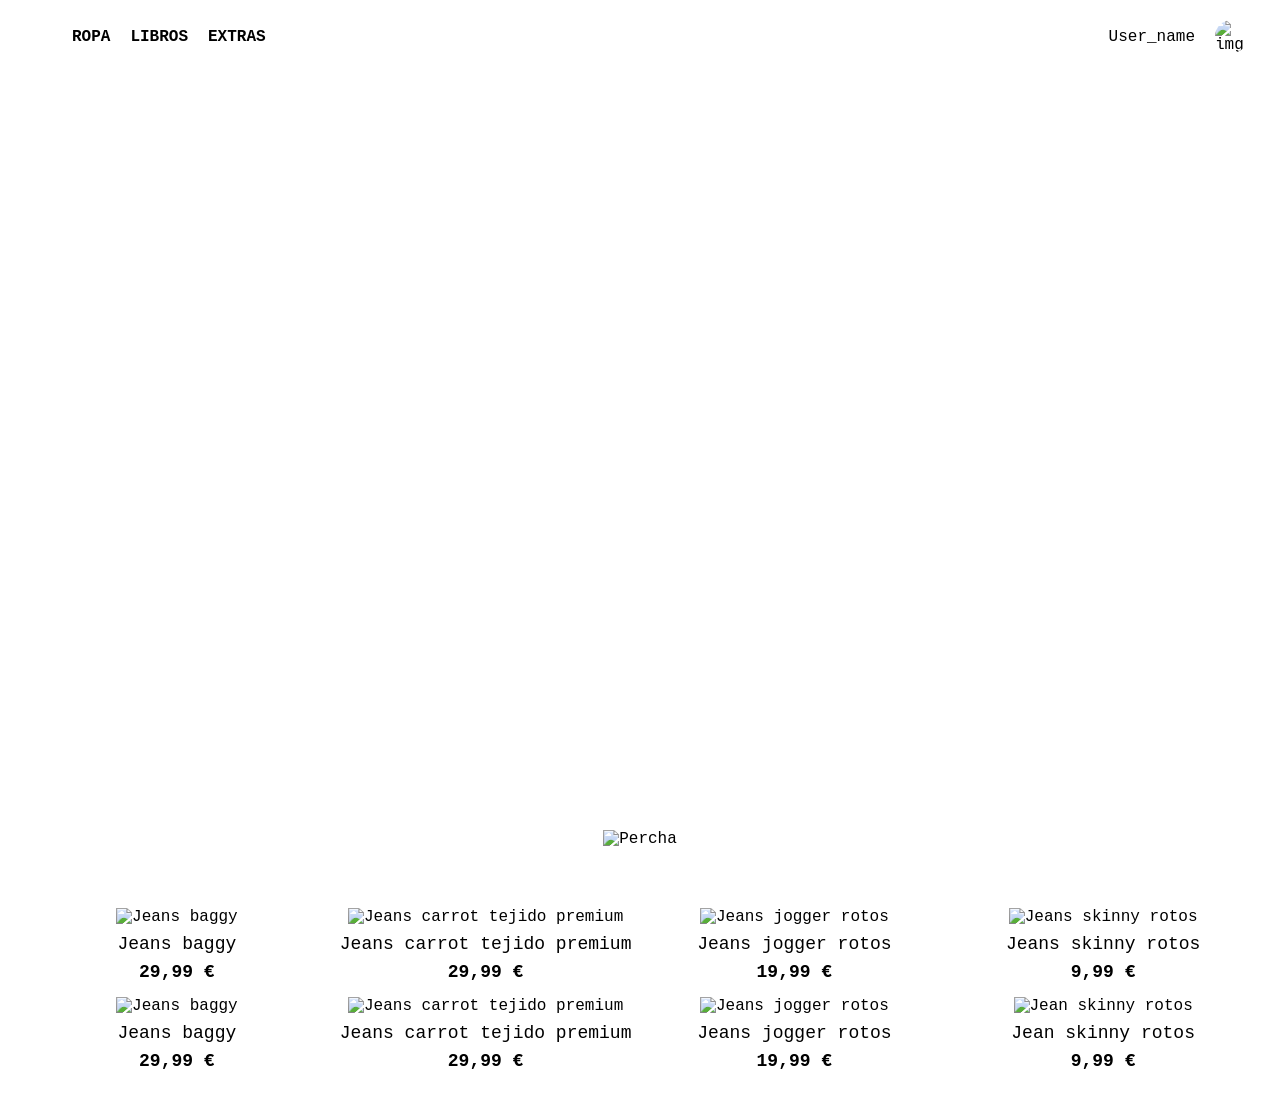
==== paginas/hombre.html @ a071d0be "Todo hecho faltan retoques" ====
<!DOCTYPE html>
<html lang="es">

<head>
    <meta charset="UTF-8">
    <meta name="viewport" content="width=device-width, initial-scale=1.0">
    <title>Hombre</title>
    <link rel="stylesheet" href="../index.css">
</head>

<body>
    <section class="rebajas-hombre">
        <nav class="navegador">
            <ul class="nav-links">
                <li>ROPA</li>
                <li>LIBROS</li>
                <li>EXTRAS</li>
            </ul>
            <div class="user">
                <p>User_name</p>
                <img src="/resources/img/logo_marca.png" alt="img-user">
            </div>
        </nav>

        <div class="texto-rebajas">
            <h1>REBAJAS</h1>
            <p>MIRTO</p>
            <h2>-10% -20% -30% -40% -50%</h2>
        </div>
    </section>

    <header class="buscador-hombre">
        <div class="logo">
            <img src="/resources/img/logo_marca.png" alt="Percha" class="icono">
        </div>
    </header>


    <main class="productos">
        <div class="producto">
            <img src="../resources/img/model_man_01.png" alt="Jeans baggy">
            <p>Jeans baggy</p>
            <p class="precio">29,99 €</p>
        </div>
        <div class="producto">
            <img src="../resources/img/model_woman_01.png" alt="Jeans carrot tejido premium">
            <p>Jeans carrot tejido premium</p>
            <p class="precio">29,99 €</p>
        </div>
        <div class="producto">
            <img src="../resources/img/model_man_02.png" alt="Jeans jogger rotos">
            <p>Jeans jogger rotos</p>
            <p class="precio">19,99 €</p>
        </div>
        <div class="producto">
            <img src="../resources/img/model_woman_02.png" alt="Jeans skinny rotos">
            <p>Jeans skinny rotos</p>
            <p class="precio">9,99 €</p>
        </div>
        <div class="producto">
            <img src="../resources/img/model_woman_01.png" alt="Jeans baggy">
            <p>Jeans baggy</p>
            <p class="precio">29,99 €</p>
        </div>
        <div class="producto">
            <img src="../resources/img/model_man_03.png" alt="Jeans carrot tejido premium">
            <p>Jeans carrot tejido premium</p>
            <p class="precio">29,99 €</p>
        </div>
        <div class="producto">
            <img src="../resources/img/model_woman_05.png" alt="Jeans jogger rotos">
            <p>Jeans jogger rotos</p>
            <p class="precio">19,99 €</p>
        </div>
        <div class="producto">
            <img src="../resources/img/model_woman_06.png" alt="Jean skinny rotos">
            <p>Jean skinny rotos</p>
            <p class="precio">9,99 €</p>
        </div>
    </main>
</body>

</html>
---- index.css ----
*{
    margin: 0;
    font-family: 'Courier New', Courier, monospace;
}
.body{
  background-color: #F5F5F5;
}

.todo_index{
    display: flex;
    height: 100vh;
    width: 100%;
}


.login{
    display: flex;
    flex-direction: column;
    width: 40%;
    align-items: center;
    justify-content: space-around;
}

.saludo{
    margin-top: 30px;
    font-size: 35px;
}

.formulario{
    display: flex;
    flex-direction: column;
    gap: 40px;
}
.campo{
    display: flex;
    flex-direction: column;
    gap: 30px;
  
}

input{
    height: 40px;
    width: 230px;
}
.boton-logo{
    display: flex;
    flex-direction: column;
    gap: 20px;
}

button{
    height: 40px;
    width: 230px;
}
.boton-acceso{
    background-color: #39810d;
    color: white;
    font-weight: bold;
}
.boton-duo{
    display: flex;
    gap: 50px;
}
.google{
  height: 12px;
  padding-right: 10px;
}

.foto{
    width: 60%;
    display: flex;
    flex-direction: column;
}

.foto_inicio{
    height: 100vh;
    width: 100%;
}

.seleccion{
   display: flex;
   height: 100vh;
}

.seleccion a {
  flex: 1; 
}

.seleccion img {
  width: 100%;
  height: 100%;
}

.mujer{
    display: flex;
    align-items: center;
    justify-content: center;
}

.hombre{
    display: flex;
    align-items: center;
    justify-content: center;
}
.seleccion p {
  position: absolute;
  transform: rotate(270deg);
  font-size: 80px;
  font-weight: bold;
  color: white;
  
}



.rebajas {
  height:800px;
  background-image: url("/resources/img/page_woman.png");
  background-position: top center;
  background-size: 100% auto;
  color: white;
  display: flex;
  flex-direction: column;
  align-items: center;
}

.navegador {
  width: 95%;
  padding-top: 20px;
  display: flex;
  justify-content: space-between;
  align-items: center;
  color: black;
}

.nav-links {
  list-style: none;
  display: flex;
  gap: 20px;
}

.nav-links li {
  cursor: pointer;
  font-weight: bold;
}

.nav-links :hover{
  text-decoration: underline;
}

.user{
  display: flex;
  align-items: center;
  gap: 20px;
}

.user img{
  width: 33px;
  height: 33px;
  border-radius: 50%;
}


.texto-rebajas {
  flex: 1;
  display: flex;
  flex-direction: column;
  justify-content: flex-end;
  text-align: center;
  gap: 10px;
  padding-bottom: 30px;
}

.texto-rebajas h1 {
  font-size: 100px;
}

.texto-rebajas h2 {
  font-size: 50px;
}

.texto-rebajas p {
  font-size: 40px;
  padding-bottom: 30px;
}

.buscador {
    width: 95%;
    display: flex;
    justify-content: flex-end;
    align-items: center;
    gap: 290px;
    padding: 30px;
}

.icono {
    height: 100px;
}

.buscar {
    border: 1px solid #000000;
    border-radius: 4px;
    font-weight: bold;
    font-size: 14px;
}

.productos {
  display: grid;
  grid-template-columns: 1fr 1fr 1fr 1fr;
  grid-template-rows: 1fr 1fr;
  gap: 15px;
  padding: 30px;
}

.producto {
  text-align: center;
}

.producto img {
  width: 100%;
}

.producto p {
  margin-top: 8px;
  font-size: 18px;
}

.precio {
  font-weight: bold;
}

.rebajas-hombre {
  height:800px;
  background-image: url("/resources/img/page_man.png");
  background-position: top center;
  background-size: 100% auto;
  color: white;
  display: flex;
  flex-direction: column;
  align-items: center;
}

.buscador-hombre {
    display: flex;
    justify-content: center;
    align-items: center;
    padding: 30px;
}
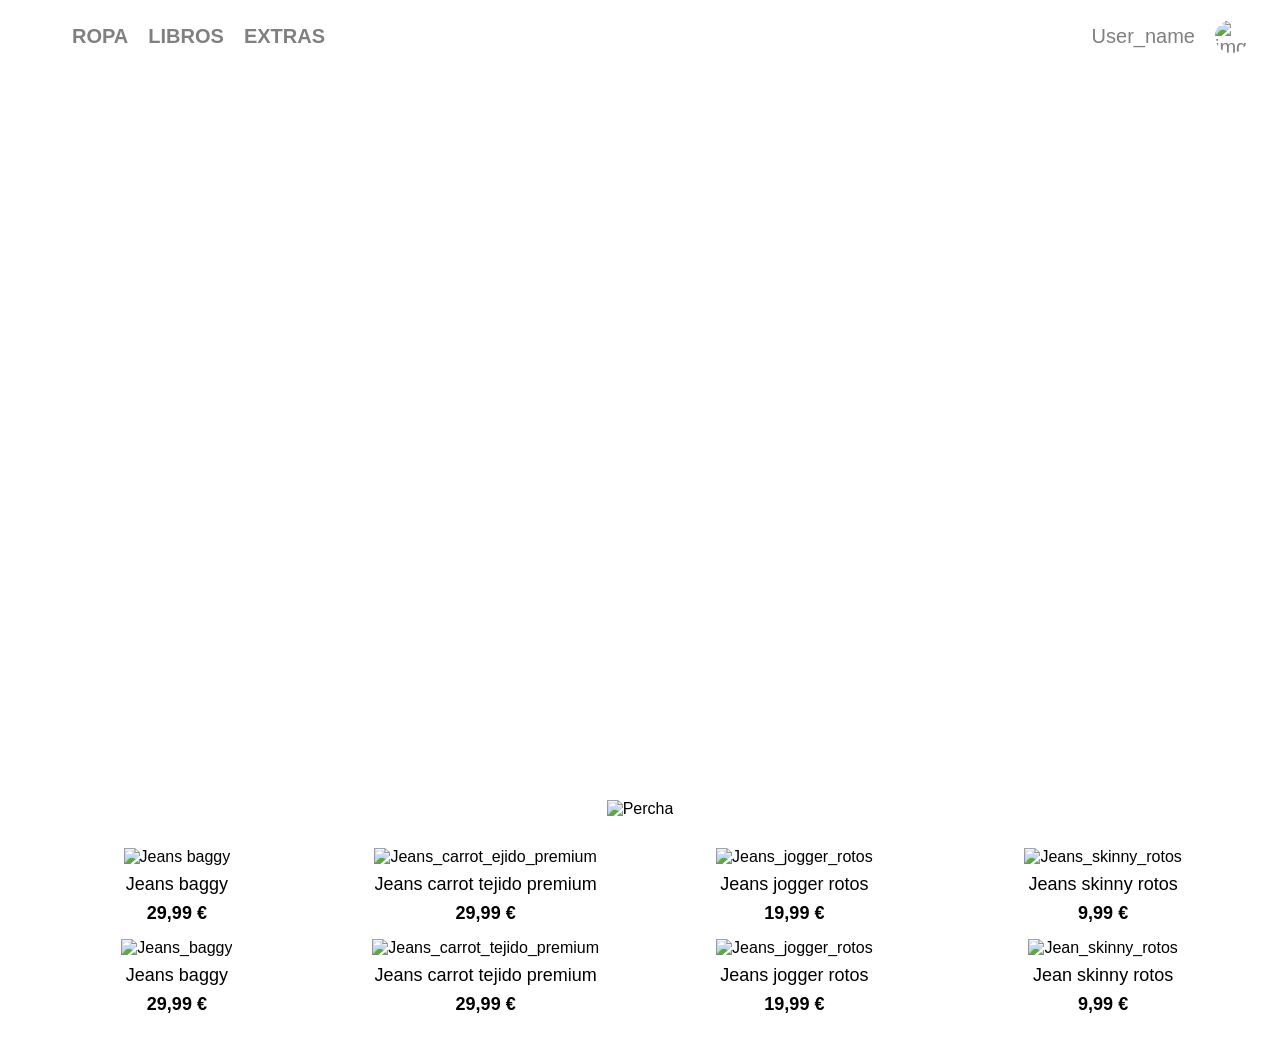
==== commit 86c042bb: "Ultimos retoques" ====
--- a/paginas/hombre.html
+++ b/paginas/hombre.html
@@ -43,37 +43,37 @@
             <p class="precio">29,99 €</p>
         </div>
         <div class="producto">
-            <img src="../resources/img/model_woman_01.png" alt="Jeans carrot tejido premium">
+            <img src="../resources/img/model_woman_01.png" alt="Jeans_carrot_ejido_premium">
             <p>Jeans carrot tejido premium</p>
             <p class="precio">29,99 €</p>
         </div>
         <div class="producto">
-            <img src="../resources/img/model_man_02.png" alt="Jeans jogger rotos">
+            <img src="../resources/img/model_man_02.png" alt="Jeans_jogger_rotos">
             <p>Jeans jogger rotos</p>
             <p class="precio">19,99 €</p>
         </div>
         <div class="producto">
-            <img src="../resources/img/model_woman_02.png" alt="Jeans skinny rotos">
+            <img src="../resources/img/model_woman_02.png" alt="Jeans_skinny_rotos">
             <p>Jeans skinny rotos</p>
             <p class="precio">9,99 €</p>
         </div>
         <div class="producto">
-            <img src="../resources/img/model_woman_01.png" alt="Jeans baggy">
+            <img src="../resources/img/model_woman_01.png" alt="Jeans_baggy">
             <p>Jeans baggy</p>
             <p class="precio">29,99 €</p>
         </div>
         <div class="producto">
-            <img src="../resources/img/model_man_03.png" alt="Jeans carrot tejido premium">
+            <img src="../resources/img/model_man_03.png" alt="Jeans_carrot_tejido_premium">
             <p>Jeans carrot tejido premium</p>
             <p class="precio">29,99 €</p>
         </div>
         <div class="producto">
-            <img src="../resources/img/model_woman_05.png" alt="Jeans jogger rotos">
+            <img src="../resources/img/model_woman_05.png" alt="Jeans_jogger_rotos">
             <p>Jeans jogger rotos</p>
             <p class="precio">19,99 €</p>
         </div>
         <div class="producto">
-            <img src="../resources/img/model_woman_06.png" alt="Jean skinny rotos">
+            <img src="../resources/img/model_woman_06.png" alt="Jean_skinny_rotos">
             <p>Jean skinny rotos</p>
             <p class="precio">9,99 €</p>
         </div>
--- a/index.css
+++ b/index.css
@@ -1,9 +1,6 @@
 *{
     margin: 0;
-    font-family: 'Courier New', Courier, monospace;
-}
-.body{
-  background-color: #F5F5F5;
+    font-family: Arial, Helvetica, sans-serif;
 }
 
 .todo_index{
@@ -19,6 +16,9 @@
     width: 40%;
     align-items: center;
     justify-content: space-around;
+}
+.superior{
+  text-align: center;
 }
 
 .saludo{
@@ -38,31 +38,43 @@
   
 }
 
-input{
+.formulario input{
     height: 40px;
     width: 230px;
-}
+    border-radius: 5px;
+    background-color: #F5F5F5;
+    color: gray;
+    border :1px solid;
+}
+
+.espacio{
+  padding-left: 15px;
+  box-sizing: border-box;
+  width: 300px;
+}
+ 
 .boton-logo{
     display: flex;
     flex-direction: column;
     gap: 20px;
+    
 }
 
 button{
     height: 40px;
     width: 230px;
+    border-radius: 5px;
+    border :1px solid;
 }
 .boton-acceso{
     background-color: #39810d;
     color: white;
     font-weight: bold;
 }
-.boton-duo{
-    display: flex;
-    gap: 50px;
-}
+
+
 .google{
-  height: 12px;
+  height: 15px;
   padding-right: 10px;
 }
 
@@ -77,6 +89,7 @@
     width: 100%;
 }
 
+/* SELECCION */
 .seleccion{
    display: flex;
    height: 100vh;
@@ -107,7 +120,7 @@
   transform: rotate(270deg);
   font-size: 80px;
   font-weight: bold;
-  color: white;
+  color: #F5F5F5;
   
 }
 
@@ -118,7 +131,7 @@
   background-image: url("/resources/img/page_woman.png");
   background-position: top center;
   background-size: 100% auto;
-  color: white;
+  color: #F5F5F5;
   display: flex;
   flex-direction: column;
   align-items: center;
@@ -130,7 +143,9 @@
   display: flex;
   justify-content: space-between;
   align-items: center;
-  color: black;
+  color: gray;
+  font-size: 20px;
+  
 }
 
 .nav-links {
@@ -175,22 +190,23 @@
   font-size: 100px;
 }
 
-.texto-rebajas h2 {
-  font-size: 50px;
-}
+
 
 .texto-rebajas p {
   font-size: 40px;
   padding-bottom: 30px;
 }
 
+.texto-rebajas h2 {
+  font-size: 50px;
+}
+
 .buscador {
     width: 95%;
     display: flex;
     justify-content: flex-end;
     align-items: center;
     gap: 290px;
-    padding: 30px;
 }
 
 .icono {
@@ -200,8 +216,13 @@
 .buscar {
     border: 1px solid #000000;
     border-radius: 4px;
-    font-weight: bold;
     font-size: 14px;
+    height: 23px;
+}
+
+.buscador ::placeholder{
+  font-weight: bold;
+  color: black;
 }
 
 .productos {
@@ -244,8 +265,8 @@
     display: flex;
     justify-content: center;
     align-items: center;
-    padding: 30px;
-}
-
-
-
+
+}
+
+
+
